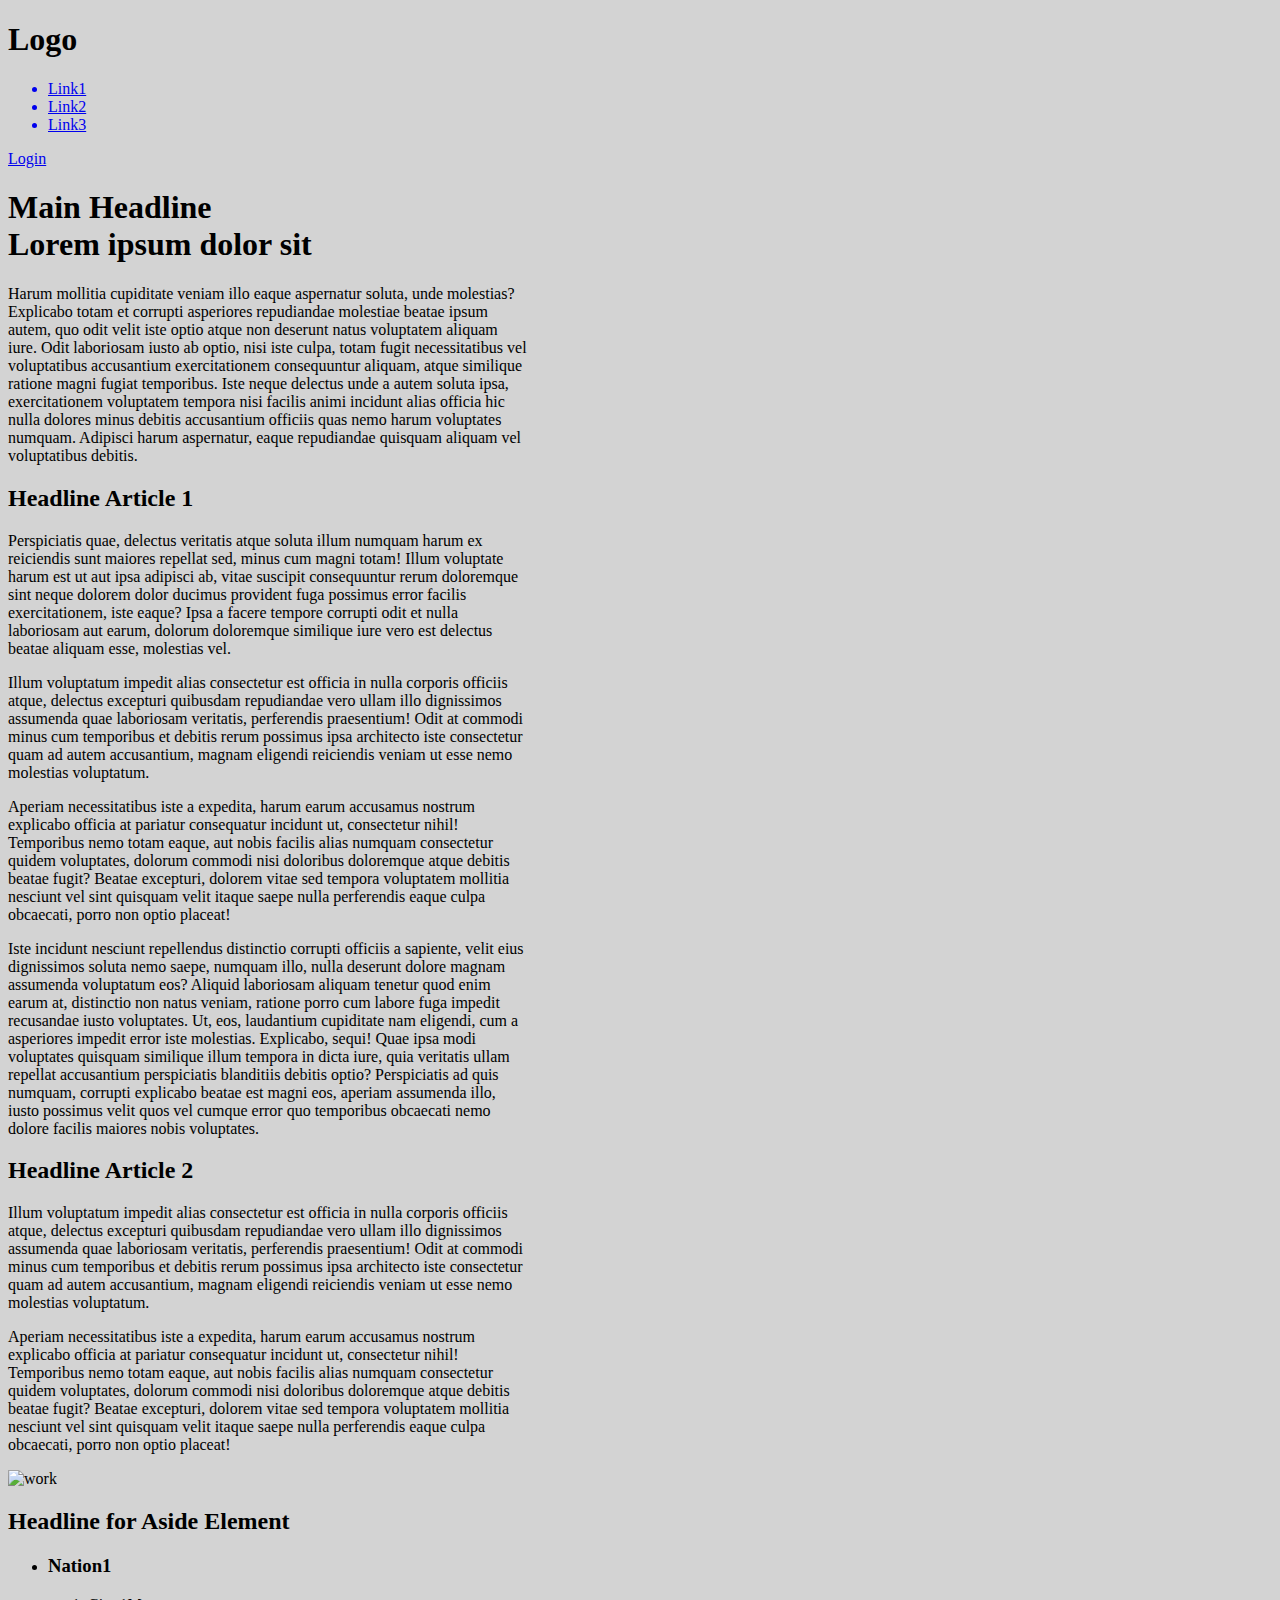
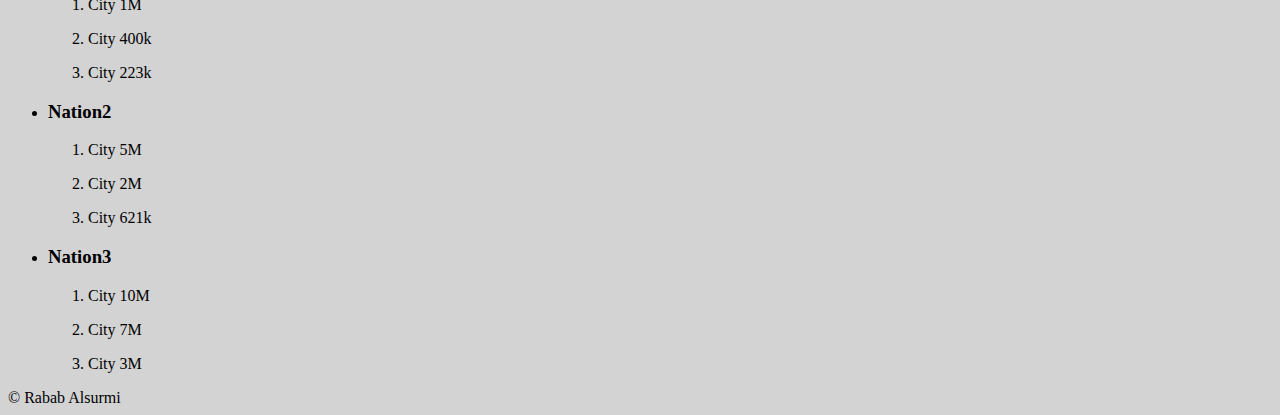
==== Assignment 6/Index.html @ dd51245e "Edited" ====
<!DOCTYPE html>
<html lang="en">
<head>
    <meta charset="UTF-8">
    <meta http-equiv="X-UA-Compatible" content="IE=edge">
    <meta name="viewport" content="width=device-width, initial-scale=1.0">
    <title>HTML-Assignment1</title>
</head>
<body style="background-color:lightgray; width: 65ch;">
    <header>
        <nav>
            <h1>Logo</h1>
            <ul>
                <a href="url"><li>Link1</li></a>
                <a href="url"><li>Link2</li></a>
                <a href="url"><li>Link3</li></a>
            </ul>
            <a href="/Users/saeel/Projects/FrontEnd/Assignment 6/login.html">Login</a>
        </nav>
    </header>
    <main>
        <h1>
             Main Headline<br/> 
             Lorem ipsum dolor sit
        </h1> 
        <p>
            Harum mollitia cupiditate veniam illo eaque aspernatur soluta,
        unde molestias? Explicabo totam et corrupti asperiores repudiandae molestiae beatae ipsum autem, quo odit velit iste
        optio atque non deserunt natus voluptatem aliquam iure. Odit laboriosam iusto ab optio, nisi iste culpa, totam fugit
        necessitatibus vel voluptatibus accusantium exercitationem consequuntur aliquam, atque similique ratione magni fugiat
        temporibus. Iste neque delectus unde a autem soluta ipsa, exercitationem voluptatem tempora nisi facilis animi incidunt
        alias officia hic nulla dolores minus debitis accusantium officiis quas nemo harum voluptates numquam. Adipisci harum
        aspernatur, eaque repudiandae quisquam aliquam vel voluptatibus debitis.
        </p> 
        <h2>Headline Article 1</h2>
        <p>
            Perspiciatis quae, delectus veritatis atque soluta
        illum numquam harum ex reiciendis sunt maiores repellat sed, minus cum magni totam! Illum voluptate harum est ut aut
        ipsa adipisci ab, vitae suscipit consequuntur rerum doloremque sint neque dolorem dolor ducimus provident fuga possimus
        error facilis exercitationem, iste eaque? Ipsa a facere tempore corrupti odit et nulla laboriosam aut earum, dolorum
        doloremque similique iure vero est delectus beatae aliquam esse, molestias vel. 
        </p> 
        <p>
            Illum voluptatum impedit alias
            consectetur est officia in nulla corporis officiis atque, delectus excepturi quibusdam repudiandae vero ullam illo
            dignissimos assumenda quae laboriosam veritatis, perferendis praesentium! Odit at commodi minus cum temporibus et
            debitis rerum possimus ipsa architecto iste consectetur quam ad autem accusantium, magnam eligendi reiciendis veniam ut
            esse nemo molestias voluptatum. 
        </p> 
        <p>
            Aperiam necessitatibus iste a expedita, harum earum accusamus nostrum explicabo officia
            at pariatur consequatur incidunt ut, consectetur nihil! Temporibus nemo totam eaque, aut nobis facilis alias numquam
            consectetur quidem voluptates, dolorum commodi nisi doloribus doloremque atque debitis beatae fugit? Beatae excepturi,
            dolorem vitae sed tempora voluptatem mollitia nesciunt vel sint quisquam velit itaque saepe nulla perferendis eaque
            culpa obcaecati, porro non optio placeat!   
        </p>
        <p>
            Iste incidunt nesciunt repellendus distinctio
        corrupti officiis a sapiente, velit eius dignissimos soluta nemo saepe, numquam illo, nulla deserunt dolore magnam
        assumenda voluptatum eos? Aliquid laboriosam aliquam tenetur quod enim earum at, distinctio non natus veniam, ratione
        porro cum labore fuga impedit recusandae iusto voluptates. Ut, eos, laudantium cupiditate nam eligendi, cum a asperiores
        impedit error iste molestias. Explicabo, sequi! Quae ipsa modi voluptates quisquam similique illum tempora in dicta
        iure, quia veritatis ullam repellat accusantium perspiciatis blanditiis debitis optio? Perspiciatis ad quis numquam,
        corrupti explicabo beatae est magni eos, aperiam assumenda illo, iusto possimus velit quos vel cumque error quo
        temporibus obcaecati nemo dolore facilis maiores nobis voluptates.
        </p> 
        <h2>Headline Article 2</h2>
        <p>
            Illum voluptatum impedit alias
            consectetur est officia in nulla corporis officiis atque, delectus excepturi quibusdam repudiandae vero ullam illo
            dignissimos assumenda quae laboriosam veritatis, perferendis praesentium! Odit at commodi minus cum temporibus et
            debitis rerum possimus ipsa architecto iste consectetur quam ad autem accusantium, magnam eligendi reiciendis veniam ut
            esse nemo molestias voluptatum. 
        </p> 
        <p>
            Aperiam necessitatibus iste a expedita, harum earum accusamus nostrum explicabo officia
            at pariatur consequatur incidunt ut, consectetur nihil! Temporibus nemo totam eaque, aut nobis facilis alias numquam
            consectetur quidem voluptates, dolorum commodi nisi doloribus doloremque atque debitis beatae fugit? Beatae excepturi,
            dolorem vitae sed tempora voluptatem mollitia nesciunt vel sint quisquam velit itaque saepe nulla perferendis eaque
            culpa obcaecati, porro non optio placeat!   
        </p>
        <img src="/Users/saeel/Projects/FrontEnd/Assignment 6/img/img_1.jpg" alt="work" width="360" height="245">
    </main>
   
    
    <aside>
        <h2>Headline for Aside Element</h2>
        <ul>
            <li>
                <h3>Nation1</h3>
                <ol>
                    <li><p>City 1M</p></li>
                    <li><p>City 400k</p></li>
                    <li><p>City 223k</p></li>
                </ol>
            </li>
            <li>
                <h3>Nation2</h3>
                <ol>
                    <li><p>City 5M</p></li>
                    <li><p>City 2M</p></li>
                    <li><p>City 621k</p></li>
                </ol>
            </li>
            <li>
                <h3>Nation3</h3>
                <ol>
                    <li><p>City 10M</p></li>
                    <li><p>City 7M</p></li>
                    <li><p>City 3M</p></li>
                </ol>
            </li>
        </ul>
    </aside>
    <footer>
        <span>&#169; Rabab Alsurmi</span>
    </footer>
</body>
</html>
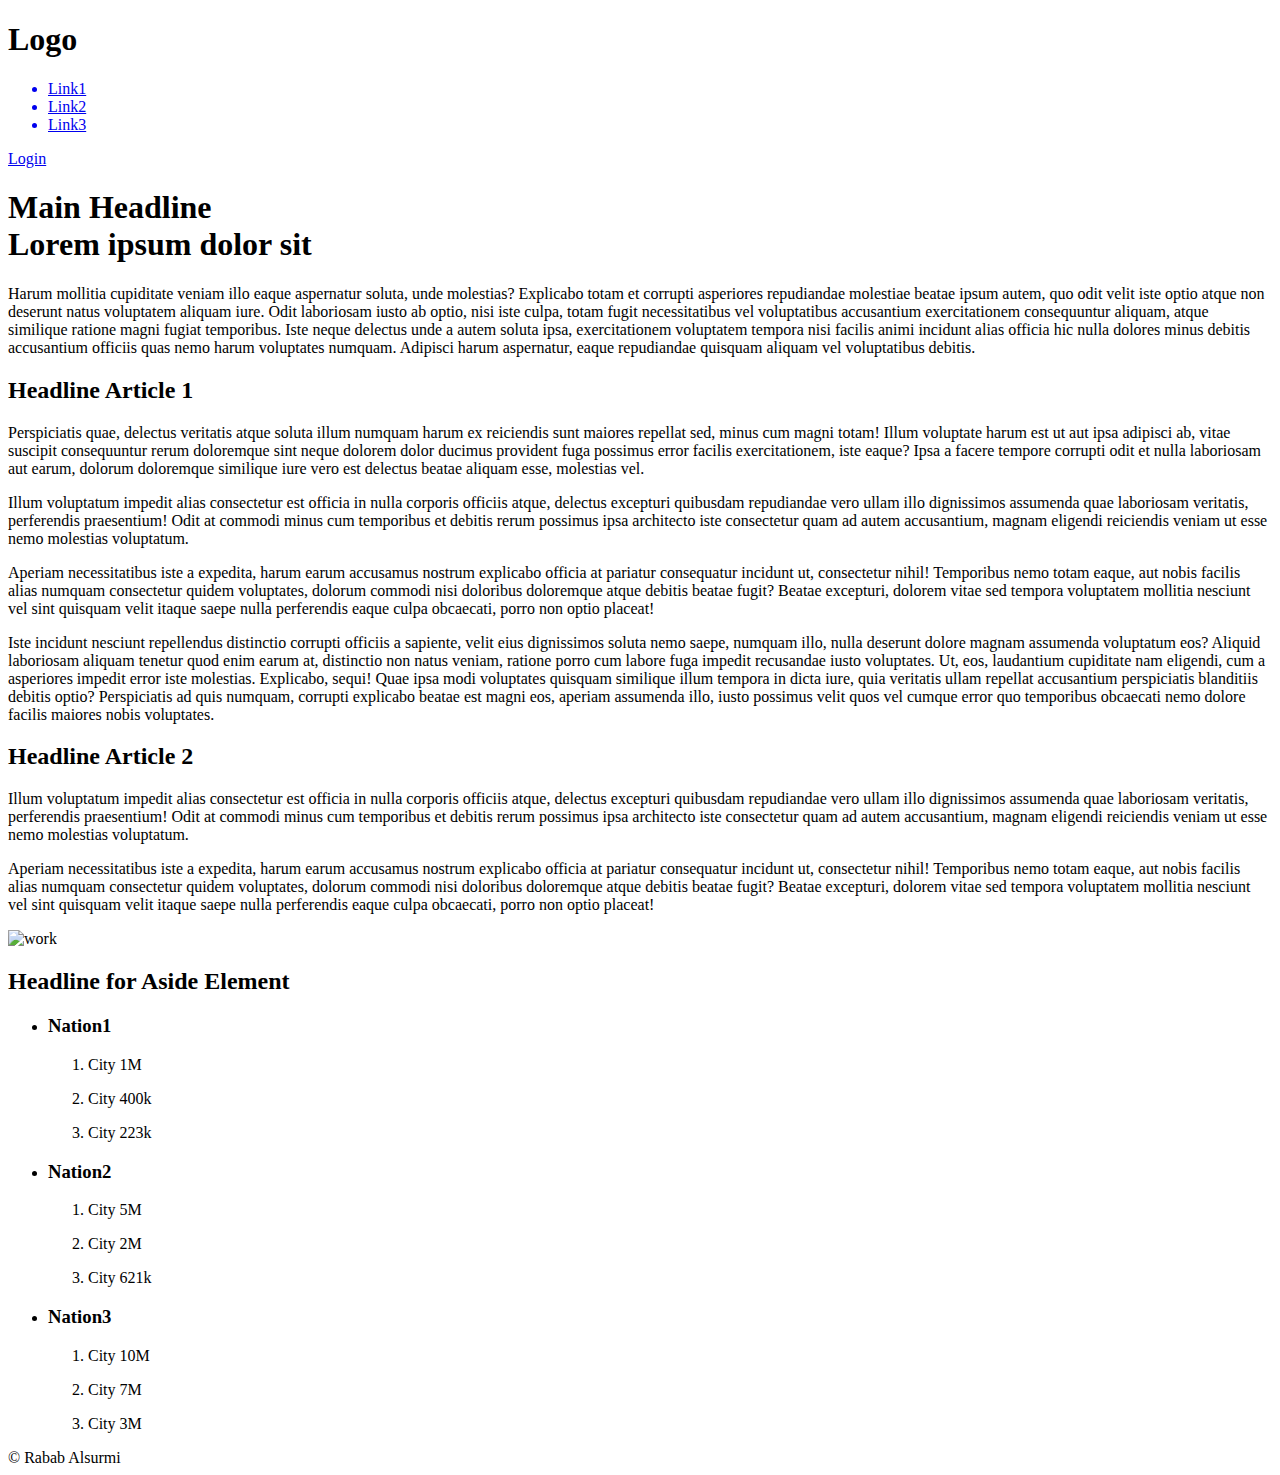
==== commit 413d0337: "created style-sheet" ====
--- a/Assignment 6/Index.html
+++ b/Assignment 6/Index.html
@@ -4,9 +4,10 @@
     <meta charset="UTF-8">
     <meta http-equiv="X-UA-Compatible" content="IE=edge">
     <meta name="viewport" content="width=device-width, initial-scale=1.0">
+    <link rel="stylesheet" href="/Users/saeel/Projects/FrontEnd/Assignment 6/css/style.css">
     <title>HTML-Assignment1</title>
 </head>
-<body style="background-color:lightgray; width: 65ch;">
+<body>
     <header>
         <nav>
             <h1>Logo</h1>
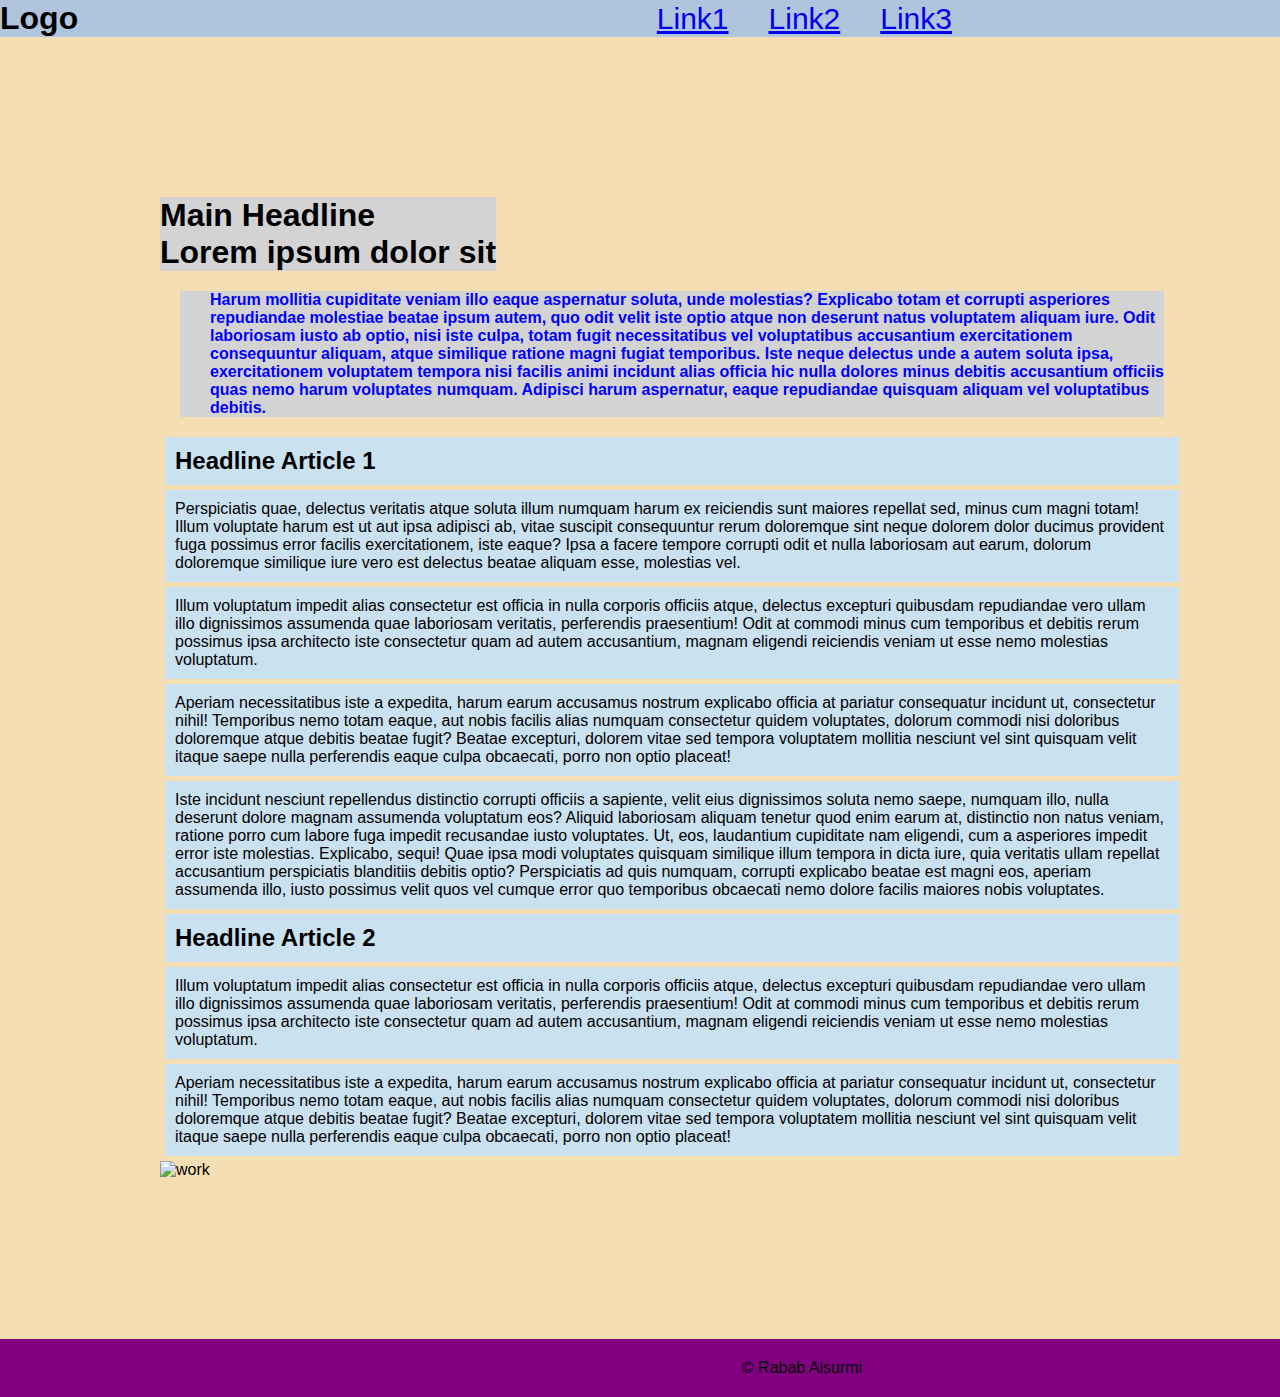
==== commit 071bac83: "link" ====
--- a/Assignment 6/Index.html
+++ b/Assignment 6/Index.html
@@ -4,27 +4,27 @@
     <meta charset="UTF-8">
     <meta http-equiv="X-UA-Compatible" content="IE=edge">
     <meta name="viewport" content="width=device-width, initial-scale=1.0">
-    <link rel="stylesheet" href="/Users/saeel/Projects/FrontEnd/Assignment 6/css/style.css">
+    <link rel="stylesheet" href="./css/style.css">
     <title>HTML-Assignment1</title>
 </head>
 <body>
     <header>
+        <h1 class="site-brand">Logo</h1>
         <nav>
-            <h1>Logo</h1>
             <ul>
-                <a href="url"><li>Link1</li></a>
-                <a href="url"><li>Link2</li></a>
-                <a href="url"><li>Link3</li></a>
+                <a href="url"><li class="navigation">Link1</li></a>
+                <a href="url"><li class="navigation">Link2</li></a>
+                <a href="url"><li class="navigation">Link3</li></a>
             </ul>
-            <a href="/Users/saeel/Projects/FrontEnd/Assignment 6/login.html">Login</a>
         </nav>
+        <a href="/Users/saeel/Projects/FrontEnd/Assignment 6/login.html">Login</a>
     </header>
     <main>
-        <h1>
+        <h1 class="main-header">
              Main Headline<br/> 
              Lorem ipsum dolor sit
         </h1> 
-        <p>
+        <p class="sub-text">
             Harum mollitia cupiditate veniam illo eaque aspernatur soluta,
         unde molestias? Explicabo totam et corrupti asperiores repudiandae molestiae beatae ipsum autem, quo odit velit iste
         optio atque non deserunt natus voluptatem aliquam iure. Odit laboriosam iusto ab optio, nisi iste culpa, totam fugit
@@ -33,29 +33,29 @@
         alias officia hic nulla dolores minus debitis accusantium officiis quas nemo harum voluptates numquam. Adipisci harum
         aspernatur, eaque repudiandae quisquam aliquam vel voluptatibus debitis.
         </p> 
-        <h2>Headline Article 1</h2>
-        <p>
+        <h2 class="articl-1">Headline Article 1</h2>
+        <p class="articl-1">
             Perspiciatis quae, delectus veritatis atque soluta
         illum numquam harum ex reiciendis sunt maiores repellat sed, minus cum magni totam! Illum voluptate harum est ut aut
         ipsa adipisci ab, vitae suscipit consequuntur rerum doloremque sint neque dolorem dolor ducimus provident fuga possimus
         error facilis exercitationem, iste eaque? Ipsa a facere tempore corrupti odit et nulla laboriosam aut earum, dolorum
         doloremque similique iure vero est delectus beatae aliquam esse, molestias vel. 
         </p> 
-        <p>
+        <p class="articl-1">
             Illum voluptatum impedit alias
             consectetur est officia in nulla corporis officiis atque, delectus excepturi quibusdam repudiandae vero ullam illo
             dignissimos assumenda quae laboriosam veritatis, perferendis praesentium! Odit at commodi minus cum temporibus et
             debitis rerum possimus ipsa architecto iste consectetur quam ad autem accusantium, magnam eligendi reiciendis veniam ut
             esse nemo molestias voluptatum. 
         </p> 
-        <p>
+        <p class="articl-1">
             Aperiam necessitatibus iste a expedita, harum earum accusamus nostrum explicabo officia
             at pariatur consequatur incidunt ut, consectetur nihil! Temporibus nemo totam eaque, aut nobis facilis alias numquam
             consectetur quidem voluptates, dolorum commodi nisi doloribus doloremque atque debitis beatae fugit? Beatae excepturi,
             dolorem vitae sed tempora voluptatem mollitia nesciunt vel sint quisquam velit itaque saepe nulla perferendis eaque
             culpa obcaecati, porro non optio placeat!   
         </p>
-        <p>
+        <p class="articl-1">
             Iste incidunt nesciunt repellendus distinctio
         corrupti officiis a sapiente, velit eius dignissimos soluta nemo saepe, numquam illo, nulla deserunt dolore magnam
         assumenda voluptatum eos? Aliquid laboriosam aliquam tenetur quod enim earum at, distinctio non natus veniam, ratione
@@ -65,15 +65,15 @@
         corrupti explicabo beatae est magni eos, aperiam assumenda illo, iusto possimus velit quos vel cumque error quo
         temporibus obcaecati nemo dolore facilis maiores nobis voluptates.
         </p> 
-        <h2>Headline Article 2</h2>
-        <p>
+        <h2 class="articl-2">Headline Article 2</h2>
+        <p class="articl-2">
             Illum voluptatum impedit alias
             consectetur est officia in nulla corporis officiis atque, delectus excepturi quibusdam repudiandae vero ullam illo
             dignissimos assumenda quae laboriosam veritatis, perferendis praesentium! Odit at commodi minus cum temporibus et
             debitis rerum possimus ipsa architecto iste consectetur quam ad autem accusantium, magnam eligendi reiciendis veniam ut
             esse nemo molestias voluptatum. 
         </p> 
-        <p>
+        <p class="articl-2">
             Aperiam necessitatibus iste a expedita, harum earum accusamus nostrum explicabo officia
             at pariatur consequatur incidunt ut, consectetur nihil! Temporibus nemo totam eaque, aut nobis facilis alias numquam
             consectetur quidem voluptates, dolorum commodi nisi doloribus doloremque atque debitis beatae fugit? Beatae excepturi,
@@ -85,9 +85,9 @@
    
     
     <aside>
-        <h2>Headline for Aside Element</h2>
-        <ul>
-            <li>
+        <h2 class="aside-unordered">Headline for Aside Element</h2>
+        <ul class="aside-unordered">
+            <li class="aside-ul1">
                 <h3>Nation1</h3>
                 <ol>
                     <li><p>City 1M</p></li>
@@ -95,7 +95,7 @@
                     <li><p>City 223k</p></li>
                 </ol>
             </li>
-            <li>
+            <li class="aside-ul2">
                 <h3>Nation2</h3>
                 <ol>
                     <li><p>City 5M</p></li>
@@ -103,7 +103,7 @@
                     <li><p>City 621k</p></li>
                 </ol>
             </li>
-            <li>
+            <li class="aside-ul3">
                 <h3>Nation3</h3>
                 <ol>
                     <li><p>City 10M</p></li>
--- a/Assignment 6/css/style.css
+++ b/Assignment 6/css/style.css
@@ -0,0 +1,164 @@
+*{
+    margin: 0;
+    padding: 0;
+}
+html{
+    font-family: sans-serif;
+}
+body{
+    display: grid;
+    grid-template-areas: 1fr 1fr 1fr / 1fr 1fr 1fr 1fr 1fr;
+    margin: auto;  
+}
+
+body > header{
+    display: flex;
+    justify-content:space-between;
+    grid-column-start: 1;
+    grid-column-end: 4;
+    grid-row-start: 1;
+    grid-row-end: 2;
+    background-color: lightsteelblue;
+    align-items: center;
+}
+
+body > header > a{
+    grid-area: 1 / 5 / 2 / 6;
+    font-size: 30px;
+    font-weight: 300;
+}
+body > main{
+    grid-column-start: 1;
+    grid-column-end: 3;
+    grid-row-start: 2;
+    grid-row-end: 4;
+    width: 1024px;
+    padding: 160px;
+    background-color: wheat;
+}
+body > aside{
+    grid-column-start: 3;
+    grid-column-end: 4;
+    grid-row-start: 2;
+    grid-row-end: 4;
+    padding: 30px;
+    background-color: whitesmoke;
+    width: 200px;
+}
+body > footer{
+    grid-column-start: 1;
+    grid-column-end: 4;
+    grid-row-start: 4;
+    grid-row-end: 4;
+    align-items: center;
+    background-color: purple;
+    padding: 20px;
+    text-align: center;
+}
+body > aside > ul{
+    display: flex;
+}
+ul{
+    display: flex;
+}
+li{
+    list-style: none;
+    padding: 0 20px 0 20px;
+}
+ol{
+    display: grid;
+}
+
+body > main > h1{
+    background-color: lightgrey;
+}
+
+.navigation{
+    list-style: none;
+    padding: 0 20px 0 20px;
+    font-size: 30px;
+    font-weight: 200;
+}
+.navigation:hover{
+    color: teal;
+    font-size: 30px;
+}
+.main-header{
+    grid-row: 2 / 2;
+    width: fit-content;
+}
+.sub-text{
+    padding: 0 0 0 30px ;
+    margin: 20px ; 
+    grid-column-start: 1;
+    grid-column-end: 3;
+    grid-row-start: 2;
+    grid-row-end: 3;
+    font-weight: bold;
+    color: blue;
+    background-color:lightgray;
+}
+.articl-1{ 
+    padding:10px ;
+    margin: 5px ; 
+    grid-column-start: 1;
+    grid-column-end: 2;
+    grid-row-start: 3;
+    grid-row-end: 4;
+    background-color:rgb(202, 225, 240);
+}
+.articl-2{
+    padding: 10px ;
+    margin: 5px ; 
+    grid-column-start: 2;
+    grid-column-end: 3;
+    grid-row-start: 3;
+    grid-row-end: 4;
+    background-color:rgb(202, 225, 240);
+}
+
+.aside-unordered{
+    display: grid;
+    background-color:lightskyblue;
+    
+}
+.aside-ul1{
+    color: green;
+}
+.aside-ul2{
+    color: red;
+}
+.aside-ul3{
+    color: brown;
+}
+.user-login{
+    background-color: lightblue;
+    width: fit-content;
+    padding: 10px;
+    text-transform: uppercase;
+}
+.login-form{
+    background-color: lightblue;
+    width: 800px;
+    margin: 10px;
+    padding: 50px;
+    border-radius: 10px;
+    
+}
+input[type=text] {
+    width: 50%%;
+    padding: 12px 20px;
+    margin: 8px 0;
+    box-sizing: border-box;
+    border-radius: 4px;
+  }
+  input[type=submit], input[type=reset] {
+    background-color: #4CAF50;
+    border: none;
+    color: white;
+    padding: 16px 32px;
+    text-decoration: none;
+    margin: 4px 2px;
+    cursor: pointer;
+  }
+
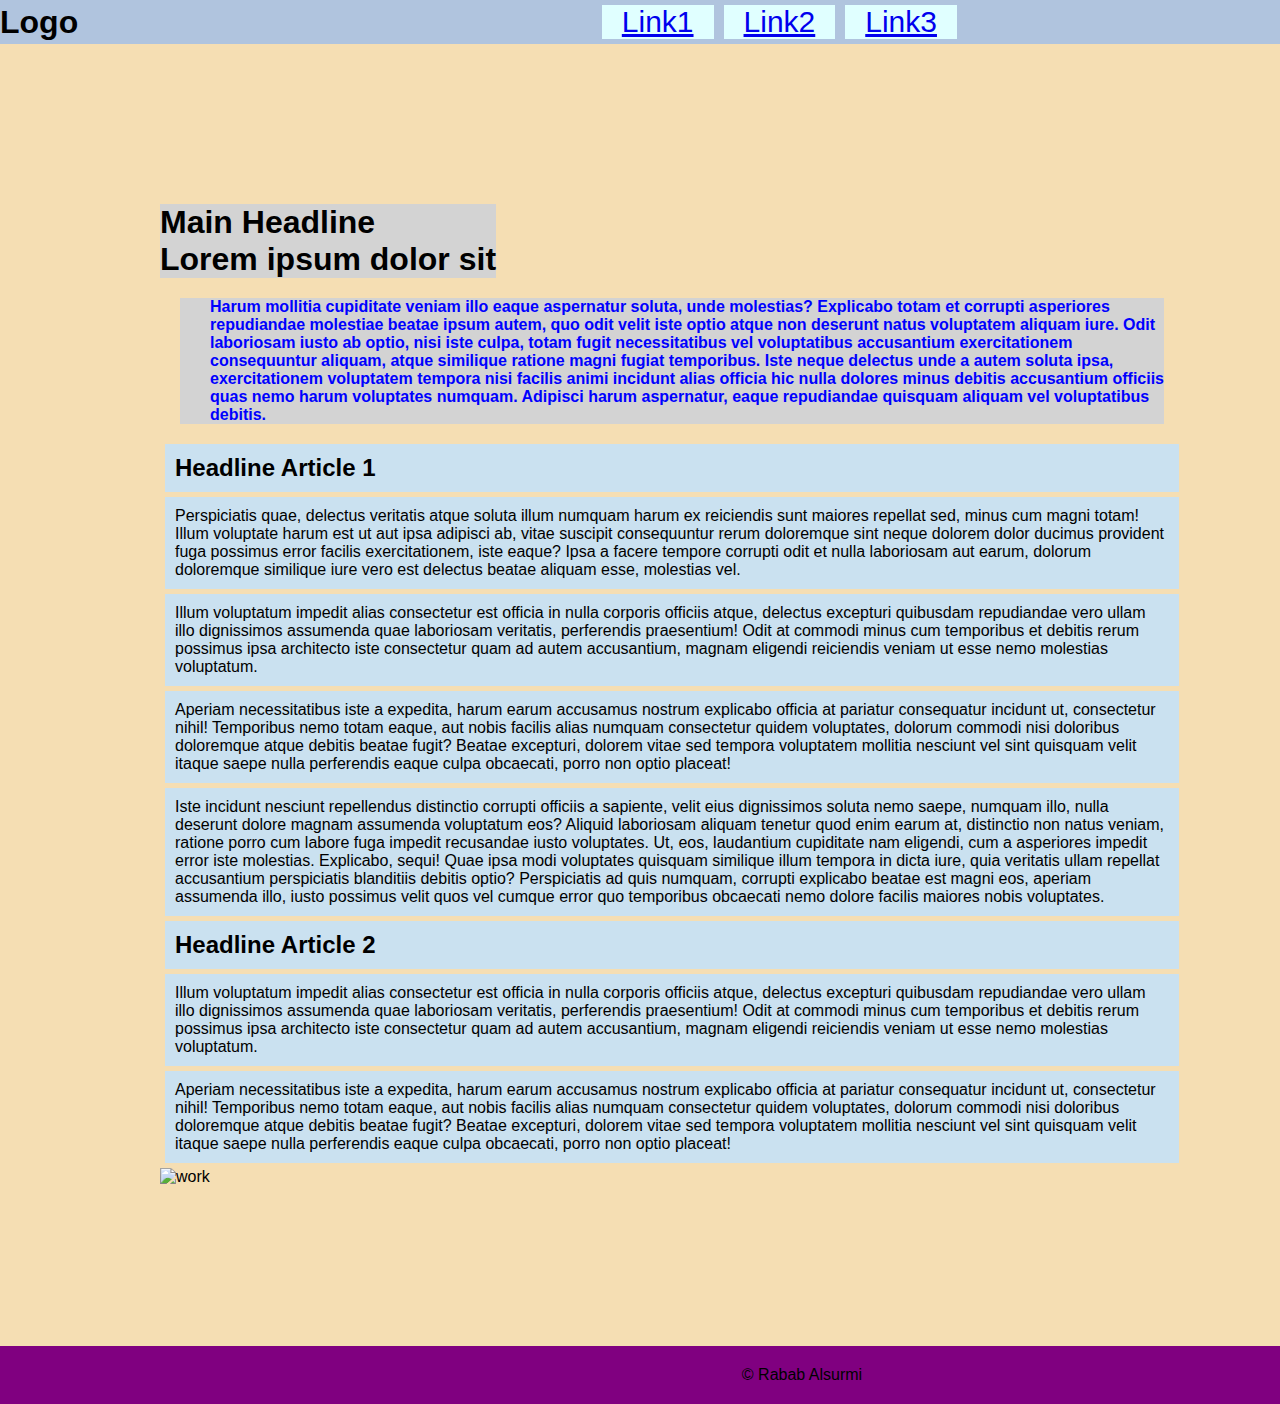
==== commit 10da9dc9: "updated" ====
--- a/Assignment 6/Index.html
+++ b/Assignment 6/Index.html
@@ -17,7 +17,7 @@
                 <a href="url"><li class="navigation">Link3</li></a>
             </ul>
         </nav>
-        <a href="/Users/saeel/Projects/FrontEnd/Assignment 6/login.html">Login</a>
+        <a href="./login.html">Login</a>
     </header>
     <main>
         <h1 class="main-header">
--- a/Assignment 6/css/style.css
+++ b/Assignment 6/css/style.css
@@ -26,6 +26,9 @@
     grid-area: 1 / 5 / 2 / 6;
     font-size: 30px;
     font-weight: 300;
+    padding: 0 20px 0 20px;
+    margin: 5px ;
+    background-color: lightcyan;
 }
 body > main{
     grid-column-start: 1;
@@ -76,8 +79,10 @@
 .navigation{
     list-style: none;
     padding: 0 20px 0 20px;
+    margin: 5px ;
     font-size: 30px;
     font-weight: 200;
+    background-color:lightcyan;
 }
 .navigation:hover{
     color: teal;
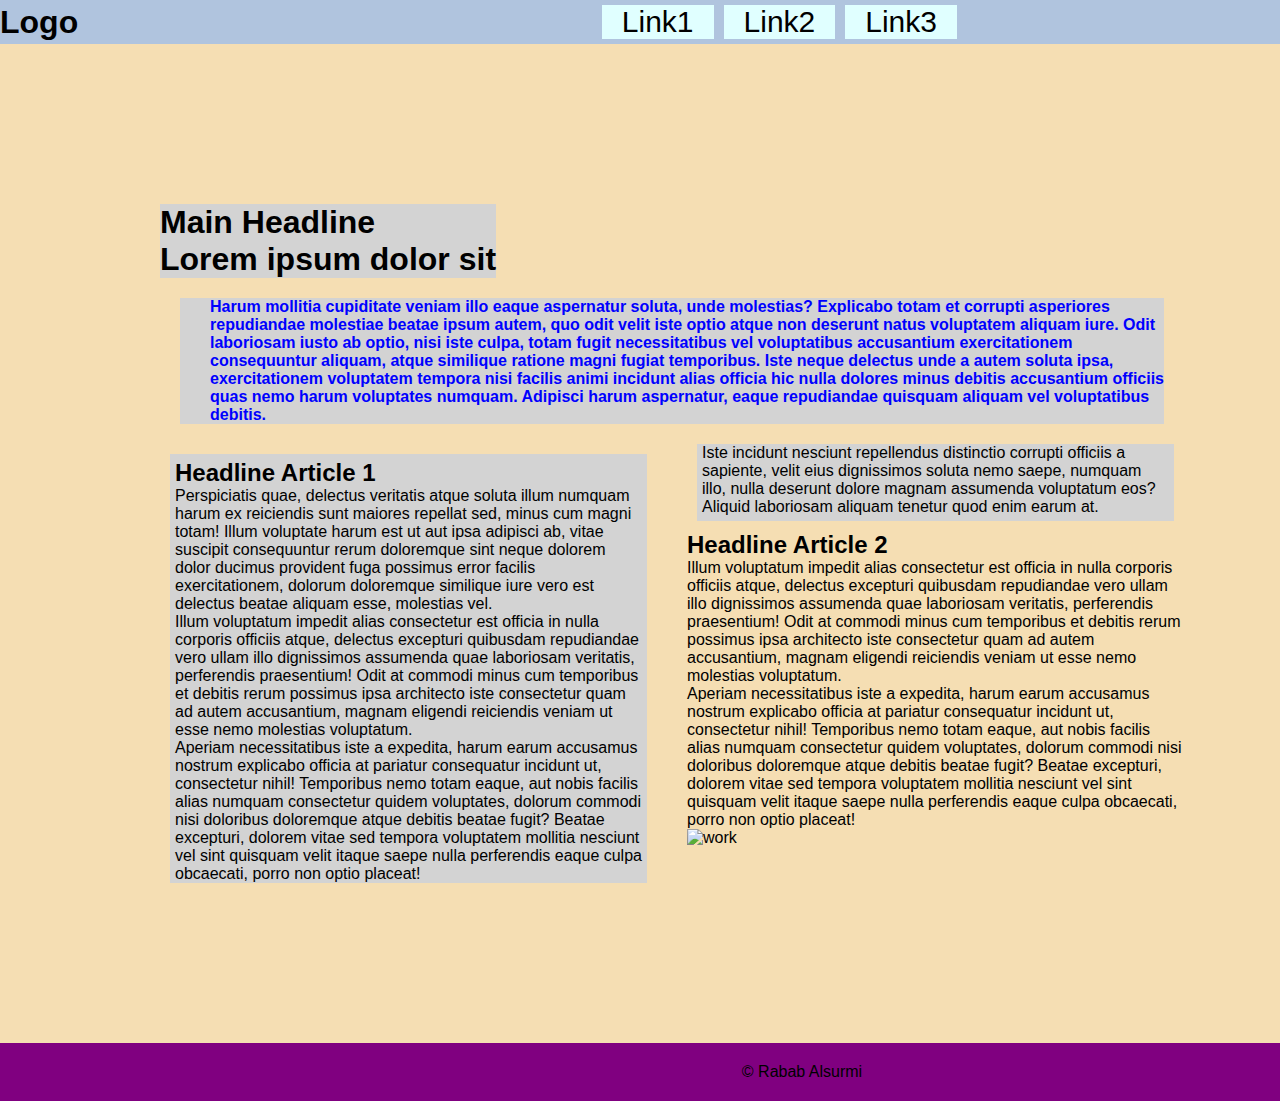
==== commit c760f3a9: "edited" ====
--- a/Assignment 6/Index.html
+++ b/Assignment 6/Index.html
@@ -12,9 +12,9 @@
         <h1 class="site-brand">Logo</h1>
         <nav>
             <ul>
-                <a href="url"><li class="navigation">Link1</li></a>
-                <a href="url"><li class="navigation">Link2</li></a>
-                <a href="url"><li class="navigation">Link3</li></a>
+                <li class="navigation"><a href="url"></a>Link1</a></li>
+                <li class="navigation"><a href="url"></a>Link2</a></li>
+                <li class="navigation"><a href="url"></a>Link3</a></li>
             </ul>
         </nav>
         <a href="./login.html">Login</a>
@@ -33,54 +33,58 @@
         alias officia hic nulla dolores minus debitis accusantium officiis quas nemo harum voluptates numquam. Adipisci harum
         aspernatur, eaque repudiandae quisquam aliquam vel voluptatibus debitis.
         </p> 
-        <h2 class="articl-1">Headline Article 1</h2>
-        <p class="articl-1">
-            Perspiciatis quae, delectus veritatis atque soluta
-        illum numquam harum ex reiciendis sunt maiores repellat sed, minus cum magni totam! Illum voluptate harum est ut aut
-        ipsa adipisci ab, vitae suscipit consequuntur rerum doloremque sint neque dolorem dolor ducimus provident fuga possimus
-        error facilis exercitationem, iste eaque? Ipsa a facere tempore corrupti odit et nulla laboriosam aut earum, dolorum
-        doloremque similique iure vero est delectus beatae aliquam esse, molestias vel. 
-        </p> 
-        <p class="articl-1">
-            Illum voluptatum impedit alias
-            consectetur est officia in nulla corporis officiis atque, delectus excepturi quibusdam repudiandae vero ullam illo
-            dignissimos assumenda quae laboriosam veritatis, perferendis praesentium! Odit at commodi minus cum temporibus et
-            debitis rerum possimus ipsa architecto iste consectetur quam ad autem accusantium, magnam eligendi reiciendis veniam ut
-            esse nemo molestias voluptatum. 
-        </p> 
-        <p class="articl-1">
-            Aperiam necessitatibus iste a expedita, harum earum accusamus nostrum explicabo officia
-            at pariatur consequatur incidunt ut, consectetur nihil! Temporibus nemo totam eaque, aut nobis facilis alias numquam
-            consectetur quidem voluptates, dolorum commodi nisi doloribus doloremque atque debitis beatae fugit? Beatae excepturi,
-            dolorem vitae sed tempora voluptatem mollitia nesciunt vel sint quisquam velit itaque saepe nulla perferendis eaque
-            culpa obcaecati, porro non optio placeat!   
-        </p>
-        <p class="articl-1">
-            Iste incidunt nesciunt repellendus distinctio
-        corrupti officiis a sapiente, velit eius dignissimos soluta nemo saepe, numquam illo, nulla deserunt dolore magnam
-        assumenda voluptatum eos? Aliquid laboriosam aliquam tenetur quod enim earum at, distinctio non natus veniam, ratione
-        porro cum labore fuga impedit recusandae iusto voluptates. Ut, eos, laudantium cupiditate nam eligendi, cum a asperiores
-        impedit error iste molestias. Explicabo, sequi! Quae ipsa modi voluptates quisquam similique illum tempora in dicta
-        iure, quia veritatis ullam repellat accusantium perspiciatis blanditiis debitis optio? Perspiciatis ad quis numquam,
-        corrupti explicabo beatae est magni eos, aperiam assumenda illo, iusto possimus velit quos vel cumque error quo
-        temporibus obcaecati nemo dolore facilis maiores nobis voluptates.
-        </p> 
-        <h2 class="articl-2">Headline Article 2</h2>
-        <p class="articl-2">
-            Illum voluptatum impedit alias
-            consectetur est officia in nulla corporis officiis atque, delectus excepturi quibusdam repudiandae vero ullam illo
-            dignissimos assumenda quae laboriosam veritatis, perferendis praesentium! Odit at commodi minus cum temporibus et
-            debitis rerum possimus ipsa architecto iste consectetur quam ad autem accusantium, magnam eligendi reiciendis veniam ut
-            esse nemo molestias voluptatum. 
-        </p> 
-        <p class="articl-2">
-            Aperiam necessitatibus iste a expedita, harum earum accusamus nostrum explicabo officia
-            at pariatur consequatur incidunt ut, consectetur nihil! Temporibus nemo totam eaque, aut nobis facilis alias numquam
-            consectetur quidem voluptates, dolorum commodi nisi doloribus doloremque atque debitis beatae fugit? Beatae excepturi,
-            dolorem vitae sed tempora voluptatem mollitia nesciunt vel sint quisquam velit itaque saepe nulla perferendis eaque
-            culpa obcaecati, porro non optio placeat!   
-        </p>
-        <img src="/Users/saeel/Projects/FrontEnd/Assignment 6/img/img_1.jpg" alt="work" width="360" height="245">
+
+        <div>
+            <div class="articl-1">
+                <h2 >Headline Article 1</h2>
+                <p>
+                    Perspiciatis quae, delectus veritatis atque soluta
+                illum numquam harum ex reiciendis sunt maiores repellat sed, minus cum magni totam! Illum voluptate harum est ut aut
+                ipsa adipisci ab, vitae suscipit consequuntur rerum doloremque sint neque dolorem dolor ducimus provident fuga possimus
+                error facilis exercitationem, dolorum doloremque similique iure vero est delectus beatae aliquam esse, molestias vel. 
+                </p> 
+                <p>
+                    Illum voluptatum impedit alias
+                    consectetur est officia in nulla corporis officiis atque, delectus excepturi quibusdam repudiandae vero ullam illo
+                    dignissimos assumenda quae laboriosam veritatis, perferendis praesentium! Odit at commodi minus cum temporibus et
+                    debitis rerum possimus ipsa architecto iste consectetur quam ad autem accusantium, magnam eligendi reiciendis veniam ut
+                    esse nemo molestias voluptatum. 
+                </p> 
+                <p>
+                    Aperiam necessitatibus iste a expedita, harum earum accusamus nostrum explicabo officia
+                    at pariatur consequatur incidunt ut, consectetur nihil! Temporibus nemo totam eaque, aut nobis facilis alias numquam
+                    consectetur quidem voluptates, dolorum commodi nisi doloribus doloremque atque debitis beatae fugit? Beatae excepturi,
+                    dolorem vitae sed tempora voluptatem mollitia nesciunt vel sint quisquam velit itaque saepe nulla perferendis eaque
+                    culpa obcaecati, porro non optio placeat!   
+                </p>
+                <p>
+                    Iste incidunt nesciunt repellendus distinctio
+                corrupti officiis a sapiente, velit eius dignissimos soluta nemo saepe, numquam illo, nulla deserunt dolore magnam
+                assumenda voluptatum eos? Aliquid laboriosam aliquam tenetur quod enim earum at.
+                </p> 
+                
+            </div>
+            <div class="articl-2">
+                <h2 >Headline Article 2 </h2>
+                <p>
+                    Illum voluptatum impedit alias
+                    consectetur est officia in nulla corporis officiis atque, delectus excepturi quibusdam repudiandae vero ullam illo
+                    dignissimos assumenda quae laboriosam veritatis, perferendis praesentium! Odit at commodi minus cum temporibus et
+                    debitis rerum possimus ipsa architecto iste consectetur quam ad autem accusantium, magnam eligendi reiciendis veniam ut
+                    esse nemo molestias voluptatum. 
+                </p> 
+                <p>
+                    Aperiam necessitatibus iste a expedita, harum earum accusamus nostrum explicabo officia
+                    at pariatur consequatur incidunt ut, consectetur nihil! Temporibus nemo totam eaque, aut nobis facilis alias numquam
+                    consectetur quidem voluptates, dolorum commodi nisi doloribus doloremque atque debitis beatae fugit? Beatae excepturi,
+                    dolorem vitae sed tempora voluptatem mollitia nesciunt vel sint quisquam velit itaque saepe nulla perferendis eaque
+                    culpa obcaecati, porro non optio placeat!   
+                </p>
+                <img src="/Users/saeel/Projects/FrontEnd/Assignment 6/img/img_1.jpg" alt="work" width="360" height="245">
+            </div>
+        
+        </div>
+       
     </main>
    
     
--- a/Assignment 6/css/style.css
+++ b/Assignment 6/css/style.css
@@ -29,6 +29,10 @@
     padding: 0 20px 0 20px;
     margin: 5px ;
     background-color: lightcyan;
+    text-decoration: none;
+}
+.navigation a{
+    text-decoration: none; 
 }
 body > main{
     grid-column-start: 1;
@@ -76,6 +80,7 @@
     background-color: lightgrey;
 }
 
+
 .navigation{
     list-style: none;
     padding: 0 20px 0 20px;
@@ -104,22 +109,28 @@
     background-color:lightgray;
 }
 .articl-1{ 
-    padding:10px ;
-    margin: 5px ; 
+    padding:5px ;
+    margin: 10px ; 
     grid-column-start: 1;
     grid-column-end: 2;
     grid-row-start: 3;
     grid-row-end: 4;
-    background-color:rgb(202, 225, 240);
+    background-color: lightgray; 
+}
+body > main > div {
+    column-count: 2;
+    column-gap: 30px;  
+}
+ 
 }
 .articl-2{
-    padding: 10px ;
-    margin: 5px ; 
+    padding: 5px ;
+    margin: 10px ; 
     grid-column-start: 2;
     grid-column-end: 3;
     grid-row-start: 3;
     grid-row-end: 4;
-    background-color:rgb(202, 225, 240);
+    background-color: lightcyan;  
 }
 
 .aside-unordered{
@@ -151,7 +162,7 @@
     
 }
 input[type=text] {
-    width: 50%%;
+    width: 50%;
     padding: 12px 20px;
     margin: 8px 0;
     box-sizing: border-box;
